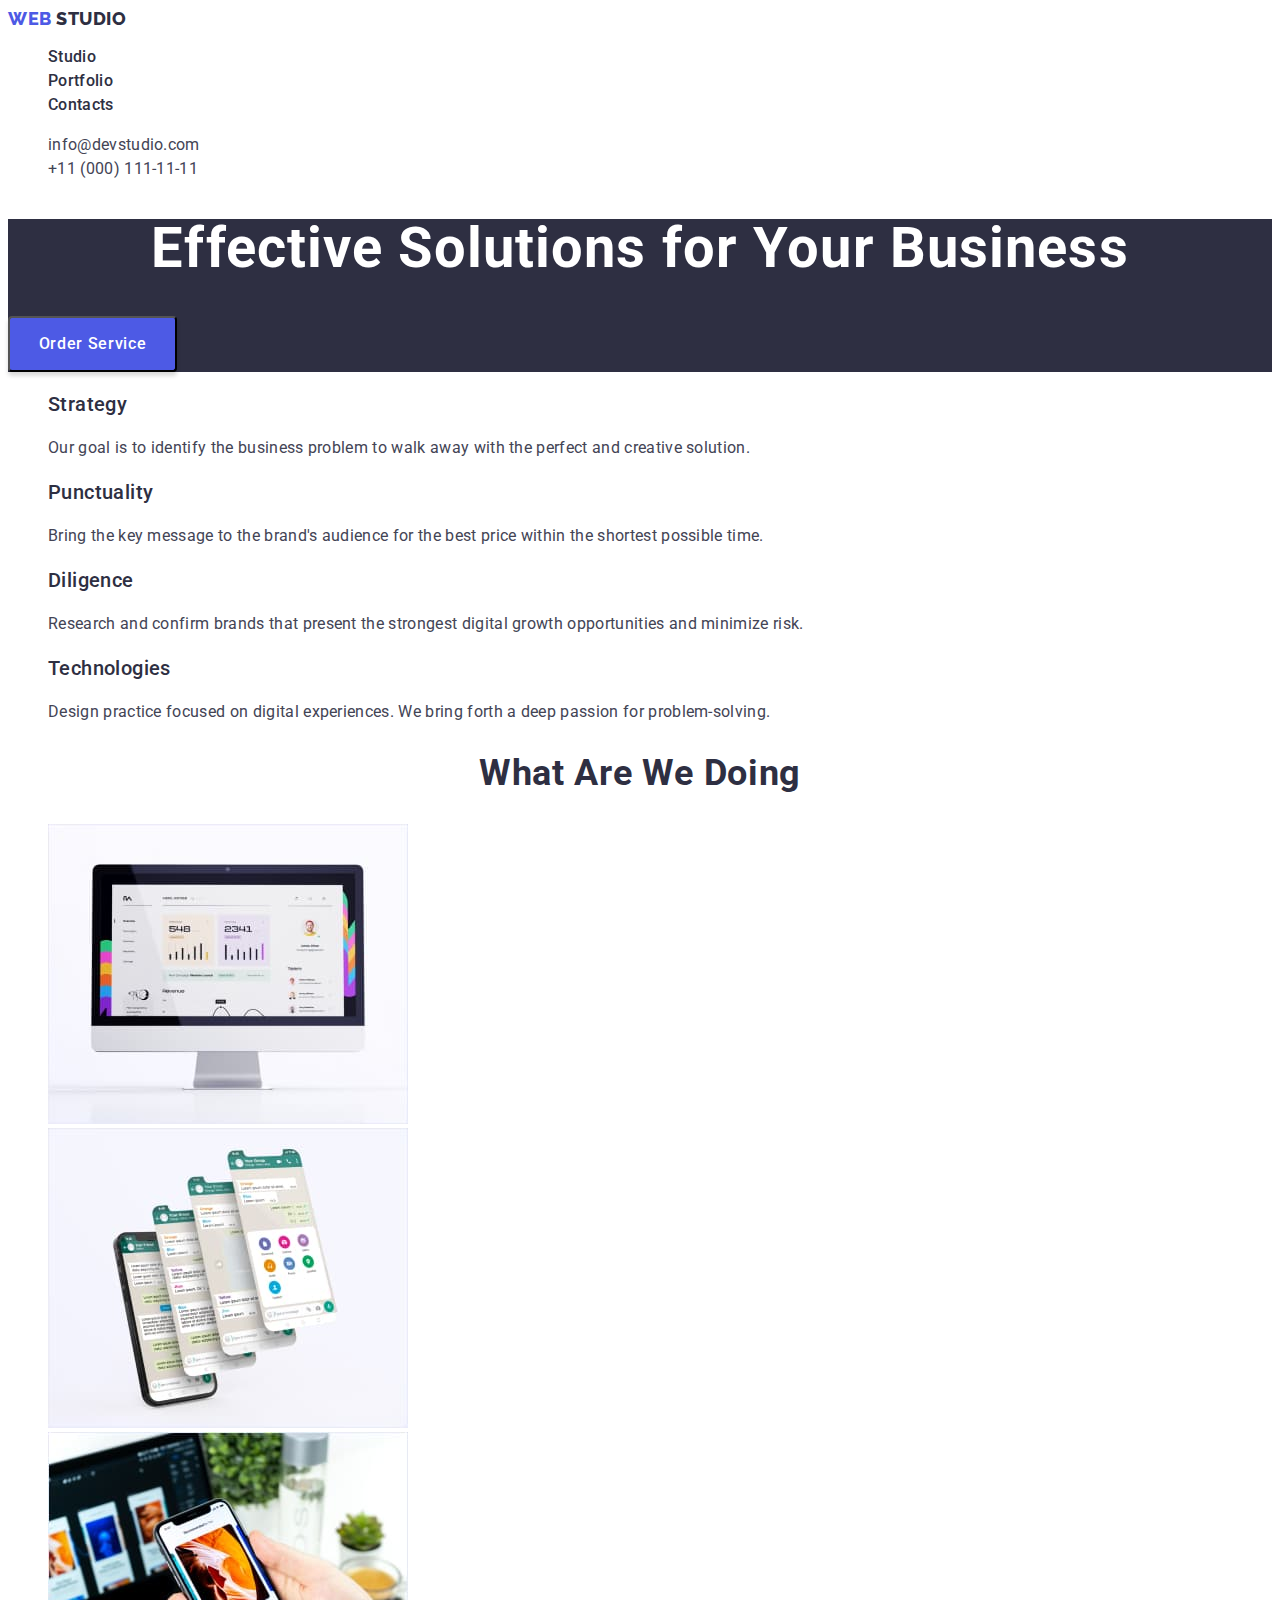
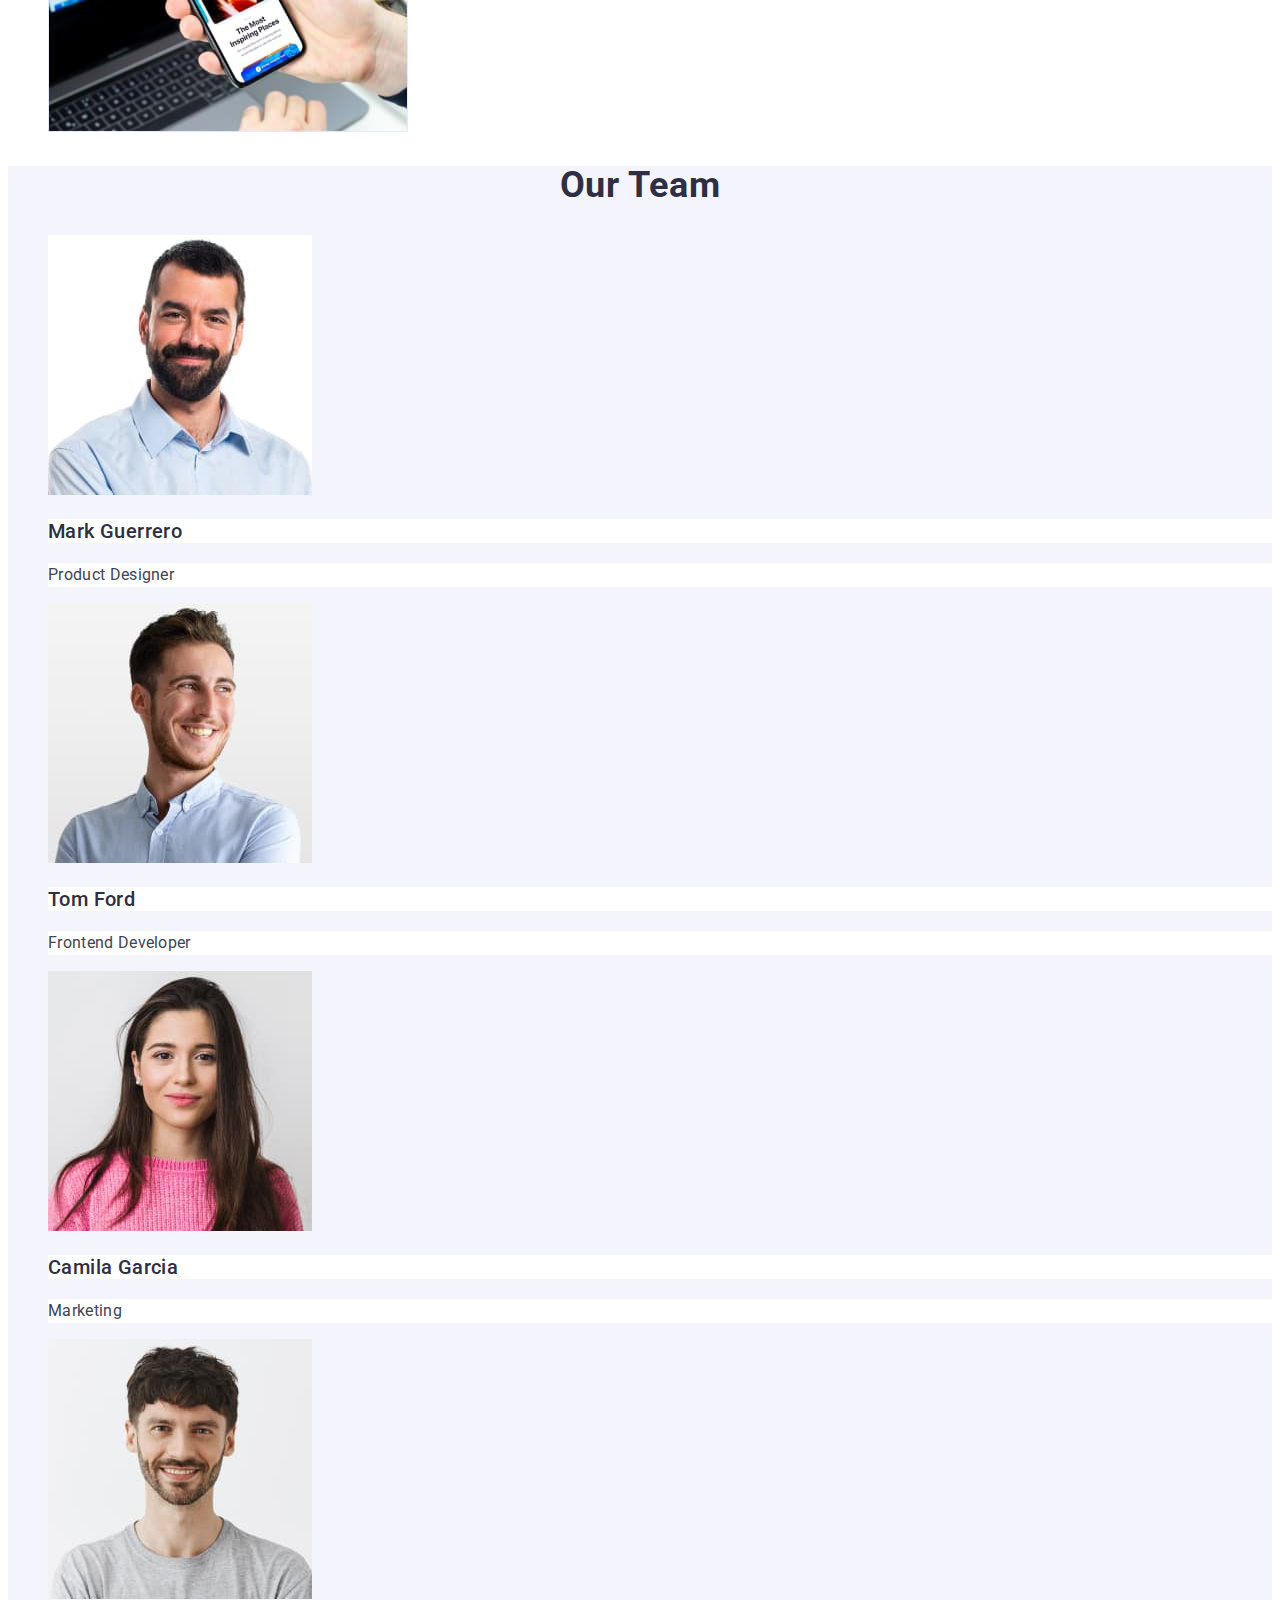
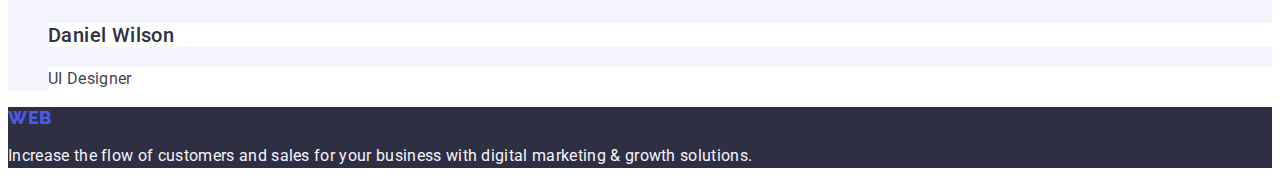
==== index.html @ bbadde6b "footer and littles" ====
<!DOCTYPE html>
<html lang="en">
  <head>
    <meta charset="UTF-8" />
    <meta http-equiv="X-UA-Compatible" content="IE=edge" />
    <meta name="viewport" content="width=device-width, initial-scale=1.0" />
    <title>Mainpage</title>

    <link rel="stylesheet" href="./css/styles.css" />

    <link rel="preconnect" href="https://fonts.googleapis.com" />
    <link rel="preconnect" href="https://fonts.gstatic.com" crossorigin />
    <link
      href="https://fonts.googleapis.com/css2?family=Raleway:wght@800&family=Roboto:wght@400;500;700;900&display=swap"
      rel="stylesheet"
    />
  </head>

  <body>
    <header class="page_header">
      <nav class="page-navigation">
        <a class="logo link" href="./index.html"
          > Web <span class="studio"> Studio </span></a>
            
       

        <ul class="menu list">
          <li><a class="menu_link link" href="./index.html">Studio</a></li>
          <li><a class="menu_link link" href="./portfolio.html">Portfolio</a></li>
          <li><a class="menu_link link" href="">Contacts</a></li>
        </ul>
      </nav>

      <address class="adress">
        <ul class="contacts list">
          <li>
            <a class="contacts_item link" href="mailto:info@devstudio.com"
              >info@devstudio.com</a
            >
          </li>
          <li>
            <a class="contacts_item link" href="tel:+110001111111"
              >+11 (000) 111-11-11</a
            >
          </li>
        </ul>
      </address>
    </header>

    <main>
      <section class="one">
        <h1 class="hero_text">Effective Solutions for Your Business</h1>
        <button class="order_button" type="button">Order Service</button>
      </section>

      <section class="two">
        <h2 hidden class="hidden_features">features</h2>
        <ul class="features list">
          <li>
            <h3 class="features_header">Strategy</h3>
            <p class="features_text">
              Our goal is to identify the business problem to walk away with the
              perfect and creative solution.
            </p>
          </li>

          <li>
            <h3 class="features_header">Punctuality</h3>
            <p class="features_text">
              Bring the key message to the brand's audience for the best price
              within the shortest possible time.
            </p>
          </li>

          <li>
            <h3 class="features_header">Diligence</h3>
            <p class="features_text">
              Research and confirm brands that present the strongest digital
              growth opportunities and minimize risk.
            </p>
          </li>

          <li>
            <h3 class="features_header">Technologies</h3>
            <p class="features_text">
              Design practice focused on digital experiences. We bring forth a
              deep passion for problem-solving.
            </p>
          </li>
        </ul>
      </section>

      <section class="three">
        <h2 class="second_section_header">What are we doing</h2>

        <ul class="doings list">
          <li>
            <img
              src="./images/rectangle711.jpg"
              alt="momitor"
              width="360"
              height="300"
            />
          </li>
          <li>
            <img
              src="./images/rectangle712.jpg"
              alt="chat"
              width="360"
              height="300"
            />
          </li>
          <li>
            <img
              src="./images/rectangle713.jpg"
              alt="mobile"
              width="360"
              height="300"
            />
          </li>
        </ul>
      </section>

      <section class="four">
        <h2 class="team_header">Our Team</h2>

        <ul class="team list">
          <li>
            <img class="member_photo"
              src="./images/img1.jpg"
              alt="Mark Guerrero"
              width="264"
              height="260"
            />
            <h3 class="member_name">Mark Guerrero</h3>
            <p class="profession">Product Designer</p>
          </li>
          <li>
            <img class="member_photo"
              src="./images/img2.jpg"
              alt="Tom Ford"
              width="264"
              height="260"
            />
            <h3 class="member_name">Tom Ford</h3>
            <p class="profession">Frontend Developer</p>
          </li>
          <li>
            <img class="member_photo"
              src="./images/img3.jpg"
              alt="Camila Garcia"
              width="264"
              height="260"
            />
            <h3 class="member_name">Camila Garcia</h3>
            <p class="profession">Marketing</p>
          </li>
          <li>
            <img class="member_photo"
              src="./images/img4.jpg"
              alt="Daniel Wilson"
              width="264"
              height="260"
            />
            <h3 class="member_name">Daniel Wilson</h3>
            <p class="profession">UI Designer</p>
          </li>
        </ul>
      </section>
    </main>

    <footer class="footer">
      <h2 hidden>footer</h2>
      <a class="logo_footer link" href="./index.html"
          > Web <span class="studio"> Studio </span></a>
      
      <p class="footer_text">
        Increase the flow of customers and sales for your business with digital
        marketing & growth solutions.
      </p>
    </footer>
  </body>
</html>
---- css/styles.css ----
body {
  color: #434455;
  background-color: #FFFFFF;
  font-family: "Roboto", sans-serif;
}

.list {
  list-style: none;
}

.link {
  text-decoration: none;
}

button {
  cursor: pointer;
}

:root {

}

.logo {
  font-family: "Raleway", sans-serif;
  font-weight: 800;
  font-size: 18px;
  line-height: 1.17;
  letter-spacing: 0.03em;
  text-transform: uppercase;
  color: #4d5ae5;
}
.studio {
  font-family: "Raleway", sans-serif;
  font-weight: 800;
  font-size: 18px;
  line-height: 21px;
  letter-spacing: 0.03em;
  text-transform: uppercase;
  color: #2E2F42;
}

.menu_link {
  font-family: "Roboto", sans-serif; 
  font-style: normal;
  font-weight: 500;
  font-size: 16px;
  line-height: 24px;
  letter-spacing: 0.02em;
  color: #2e2f42;
  position: relative;
}

.menu_link:before {
  content: "";
  position: absolute;
  bottom: -2px;
  left: 0;
  width: 100%;
  height: 2px;
  background-color: #404bbf;
  visibility: hidden;
  transform: scaleX(0);
  transition: all 0.3s ease-in-out;
}

.menu_link:hover:before {
  visibility: visible;
  transform: scaleX(1);
}

.menu_link:hover,
.menu_link:focus {
  color: #404bbf;
}

.adress{
  font-style: normal;
}
/*check and delete*/
.contacts{
  font-family: "Roboto", sans-serif;
  font-style: normal;
  font-weight: 400;
  font-size: 16px;
  line-height: 24px;
  letter-spacing: 0.02em;
  color: #434455;
}

.contacts_item {
  font-family: "Roboto", sans-serif; 
  font-style: normal;
  font-weight: 400;
  font-size: 16px;
  line-height: 24px;
  letter-spacing: 0.02em;
  color: #434455;
}
.contacts_item:hover,
.contacts_item:focus {
  color: #404bbf;
}
.one {
  background-color: #2e2f42;
}
.hero_text {
  font-family: "Roboto", sans-serif; 
  text-align: center;
  line-height: 1.07;
  font-weight: 700;
  font-size: 56px;
  line-height: 1.07;
  letter-spacing: 0.02em;
  color: #ffffff;
  background-color: #2e2f42;
}

.order_button {
  font-family: "Roboto", sans-serif;
  font-weight: 500;
  font-size: 16px;
  line-height: 1.5;
  letter-spacing: 0.04em;
  color: #ffffff;
  background: #4d5ae5;
  box-shadow: 0px 4px 4px rgba(0, 0, 0, 0.15);
  border-radius: 4px;
  width: 169px;
  height: 56px;
  background-color: #4D5AE5 ;
}
.order_button:hover,
.order_button:focus {
  background-color: #404bbf;
}

.features_header {
  font-family: "Roboto", sans-serif; 
  font-weight: 500;
  font-size: 20px;
  line-height: 24px;
  letter-spacing: 0.02em;
  color: #2e2f42;
}

.features_text {
  font-family: "Roboto", sans-serif; 
  font-weight: 400;
  font-size: 16px;
  line-height: 24px;
  letter-spacing: 0.02em;
  color: #434455;
}

.second_section_header {
  font-family: "Roboto", sans-serif; 
  font-style: normal;
  font-weight: 700;
  font-size: 36px;
  line-height: 1.11;
  letter-spacing: 0.02em;
  text-align: center;
  text-transform: capitalize;
  color: #2e2f42;
}

.four {
  background-color: #f4f4fd;
}
.team_section {
  background-color: #FFFFFF;
}


.team_header {
  font-family: "Roboto", sans-serif; 
  font-style: normal;
  font-weight: 700;
  font-size: 36px;
  line-height: 1.11;
  letter-spacing: 0.02em;
  text-align: center;
  text-transform: capitalize;
  color: #2e2f42;
  background-color: #f4f4fd;
}

.member_name {
  font-family: "Roboto", sans-serif; 
  font-style: normal;
  font-weight: 500;
  font-size: 20px;
  line-height: 24px;
  letter-spacing: 0.02em;
  color: #2e2f42;
  background-color: #FFFFFF
}

.profession {
  font-family: "Roboto", sans-serif; 
  font-style: normal;
  font-weight: 400;
  font-size: 16px;
  line-height: 24px;
  letter-spacing: 0.02em;
  color: #434455;
  background-color: #FFFFFF
}

.filters_btn {
  font-family: "Roboto", sans-serif; 
  font-weight: 500;
  font-size: 16px;
  line-height: 24px;
  letter-spacing: 0.04em;
  color: #4d5ae5;
}

.filters_btn {
  background: #f4f4fd;
  border: 1px solid #e7e9fc;
  border-radius: 4px;
}

.filters_btn:hover,
.filters_btn:focus {
  background-color: #404bbf;
  font-family: "Roboto", sans-serif; 
  font-weight: 500;
  font-size: 16px;
  line-height: 24px;
  letter-spacing: 0.04em;
  color: #ffffff;
}

.card_header {
  font-family: "Roboto", sans-serif;
  font-style: normal;
  font-weight: 500;
  font-size: 20px;
  line-height: 24px;
  letter-spacing: 0.02em;
  color: #2e2f42;
}

.card_text {
  font-family: "Roboto", sans-serif; 
  font-style: normal;
  font-weight: 400;
  font-size: 16px;
  line-height: 24px;
  letter-spacing: 0.02em;
  color: #434455;
}

.footer {
  background-color: #2e2f42;
  
}

.logo_footer {
  font-family: "Raleway", sans-serif;
  font-weight: 800;
  font-size: 18px;
  line-height: 1.17;
  letter-spacing: 0.03em;
  text-transform: uppercase;
  text-decoration: none;
  color: #4d5ae5;
}
.studio_footer {
  font-family: "Raleway", sans-serif;
  font-weight: 800;
  font-size: 18px;
  line-height: 1.17;
  letter-spacing: 0.03em;
  text-transform: uppercase;
  color: #f4f4fd;
}


.footer_text {
  font-family: "Roboto", sans-serif; 
  font-style: normal;
  font-weight: 400;
  font-size: 16px;
  line-height: 24px;
  letter-spacing: 0.02em;
  color: #f4f4fd;
}
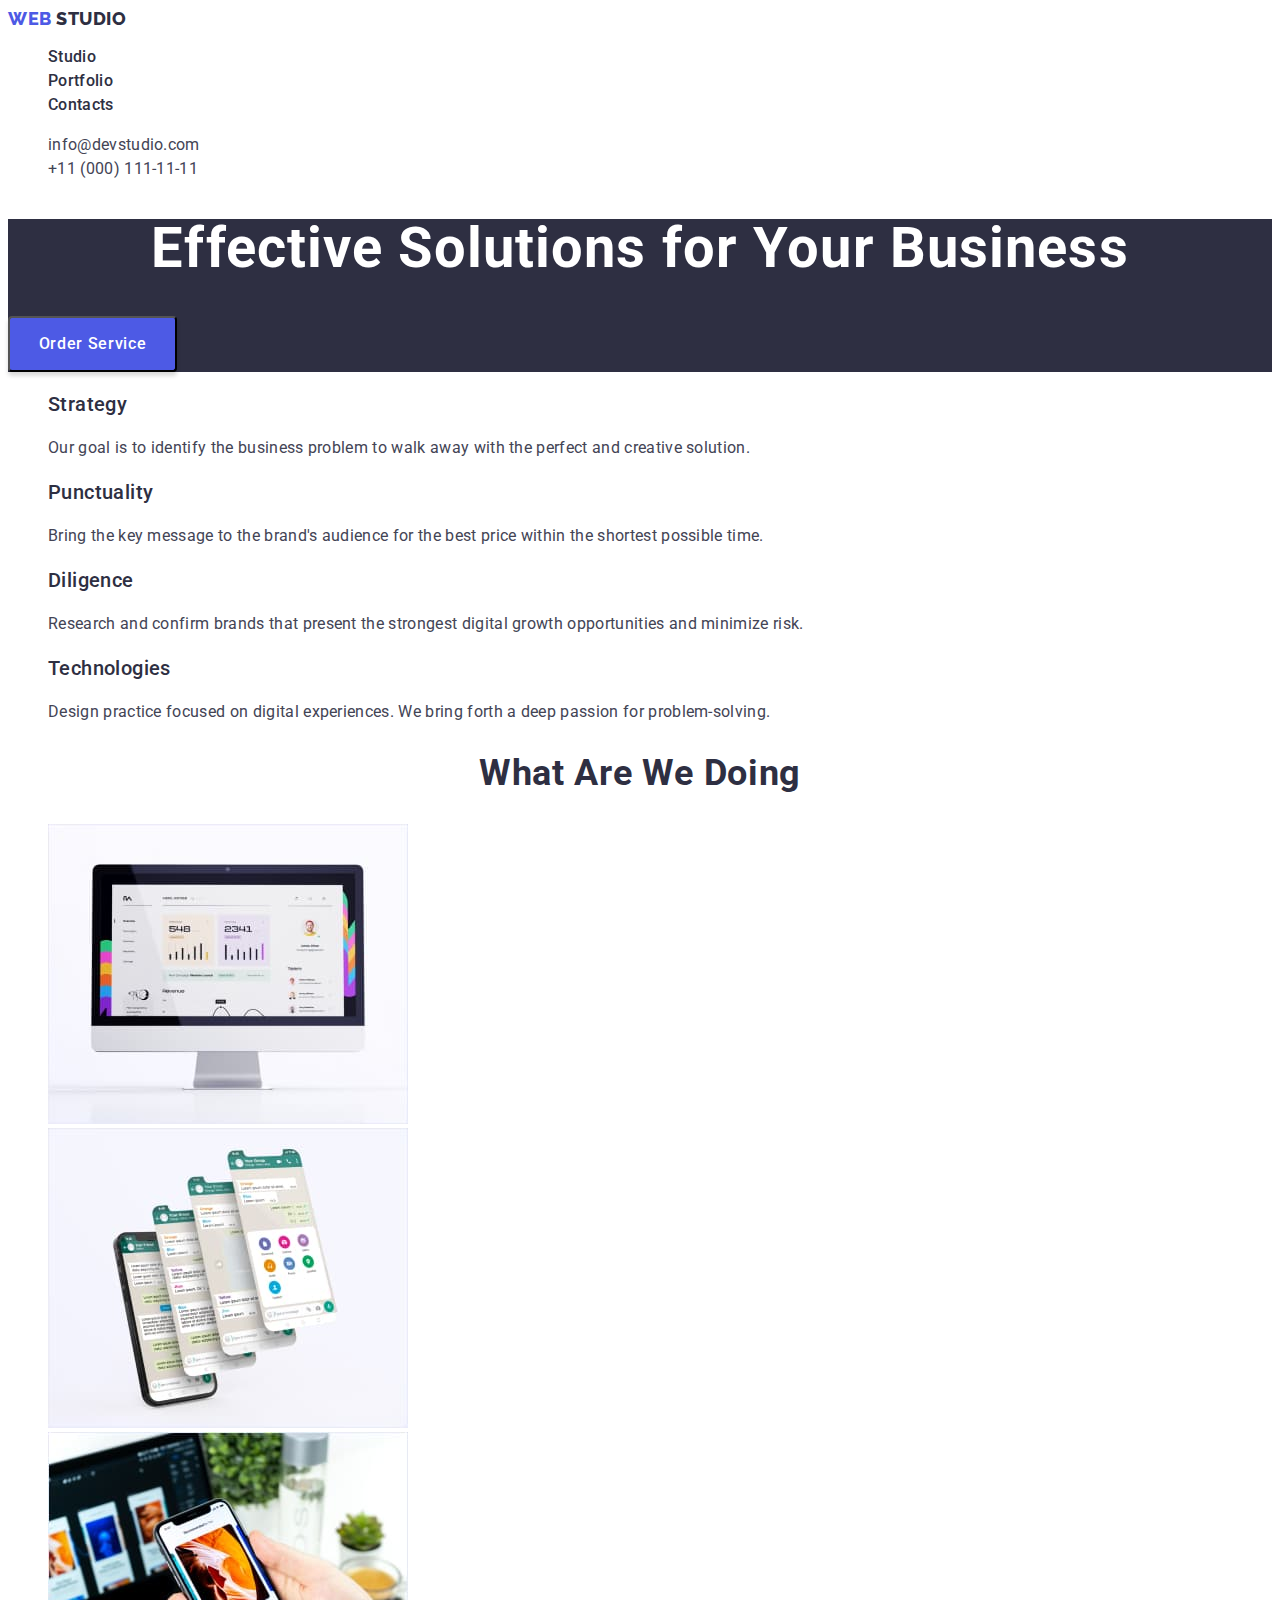
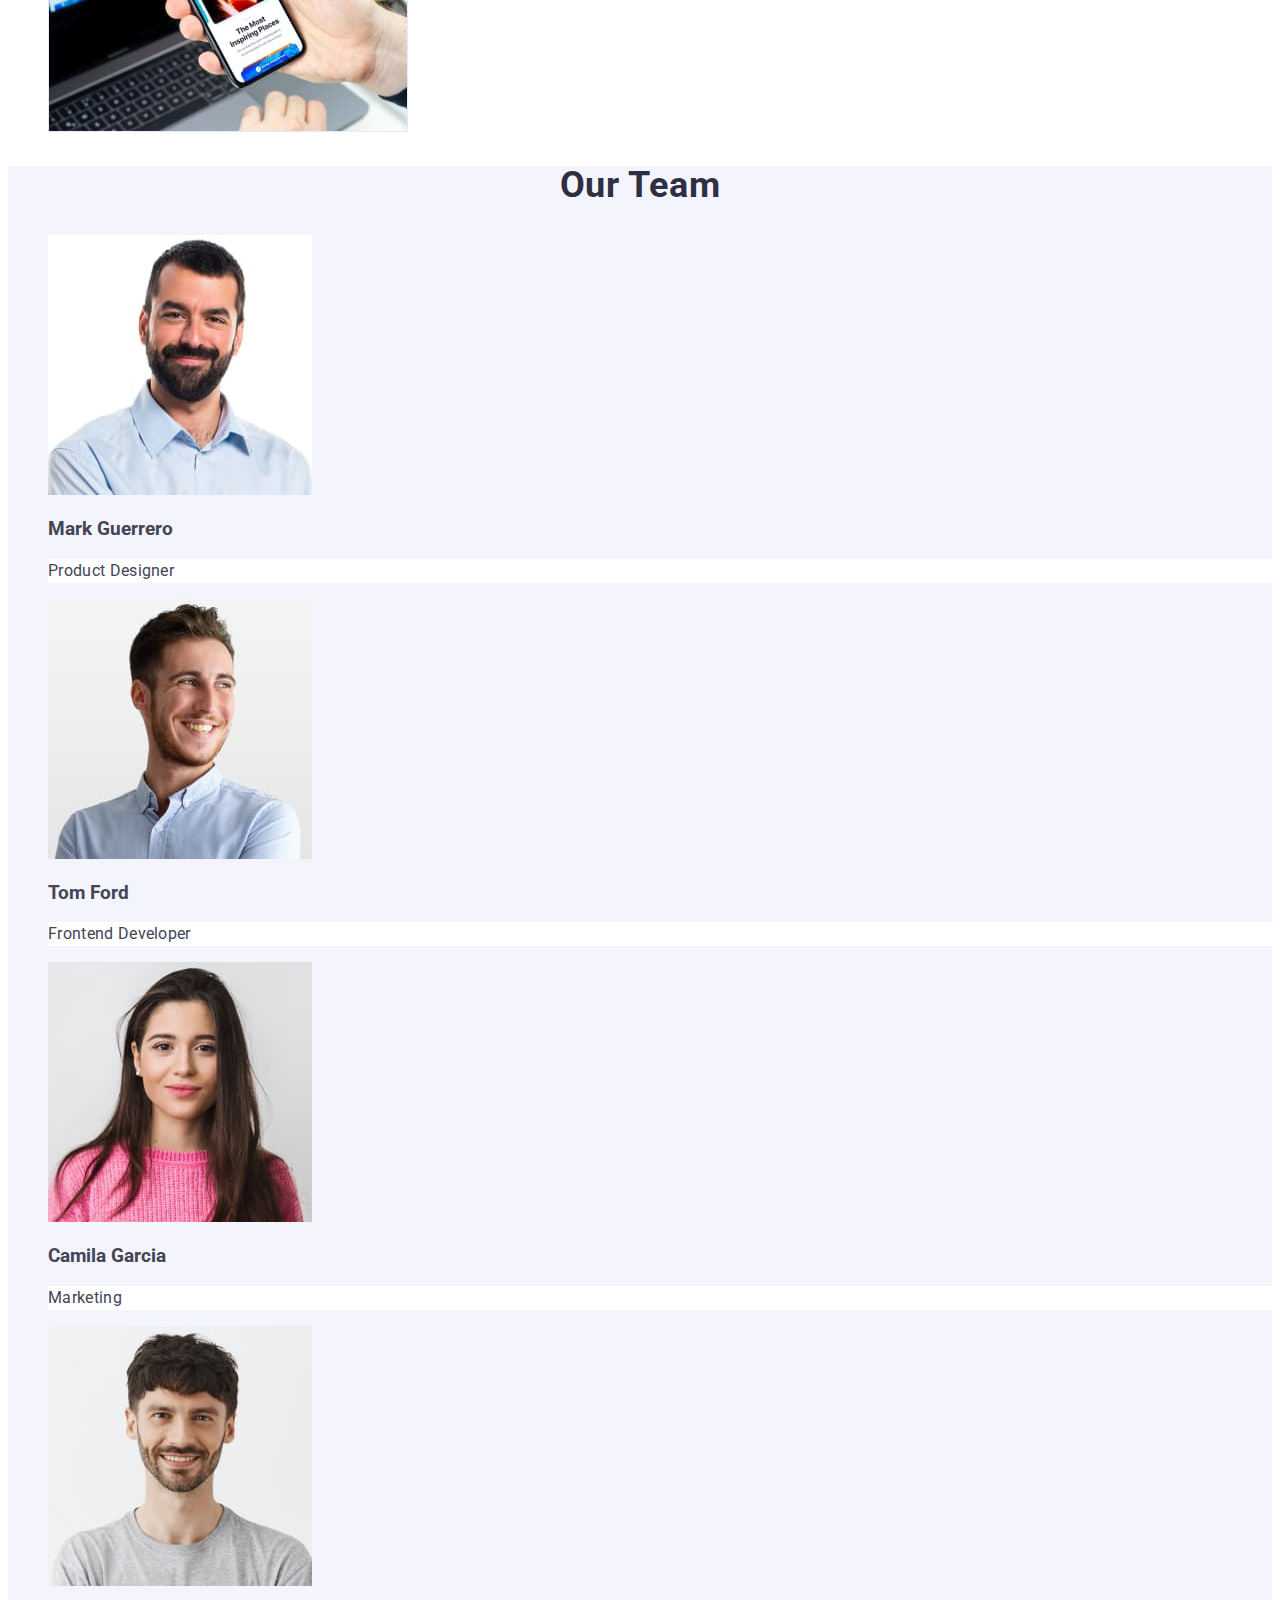
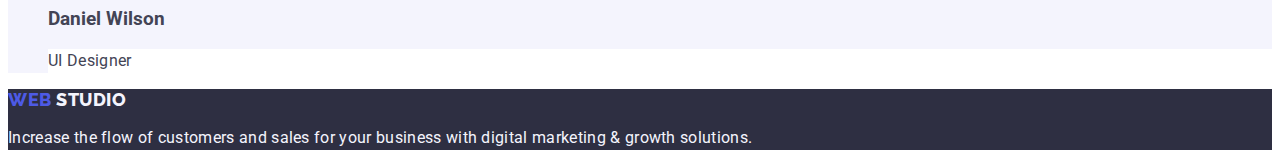
==== commit 0a7cde70: "footer fixed" ====
--- a/index.html
+++ b/index.html
@@ -126,43 +126,43 @@
 
         <ul class="team list">
           <li>
-            <img class="member_photo"
+            <img class="photo"
               src="./images/img1.jpg"
               alt="Mark Guerrero"
               width="264"
               height="260"
             />
-            <h3 class="member_name">Mark Guerrero</h3>
+            <h3 class="name">Mark Guerrero</h3>
             <p class="profession">Product Designer</p>
           </li>
           <li>
-            <img class="member_photo"
+            <img class="photo"
               src="./images/img2.jpg"
               alt="Tom Ford"
               width="264"
               height="260"
             />
-            <h3 class="member_name">Tom Ford</h3>
+            <h3 class="name">Tom Ford</h3>
             <p class="profession">Frontend Developer</p>
           </li>
           <li>
-            <img class="member_photo"
+            <img class="photo"
               src="./images/img3.jpg"
               alt="Camila Garcia"
               width="264"
               height="260"
             />
-            <h3 class="member_name">Camila Garcia</h3>
+            <h3 class="name">Camila Garcia</h3>
             <p class="profession">Marketing</p>
           </li>
           <li>
-            <img class="member_photo"
+            <img class="photo"
               src="./images/img4.jpg"
               alt="Daniel Wilson"
               width="264"
               height="260"
             />
-            <h3 class="member_name">Daniel Wilson</h3>
+            <h3 class="name">Daniel Wilson</h3>
             <p class="profession">UI Designer</p>
           </li>
         </ul>
@@ -172,7 +172,7 @@
     <footer class="footer">
       <h2 hidden>footer</h2>
       <a class="logo_footer link" href="./index.html"
-          > Web <span class="studio"> Studio </span></a>
+          > Web <span class="studio_footer"> Studio </span></a>
       
       <p class="footer_text">
         Increase the flow of customers and sales for your business with digital
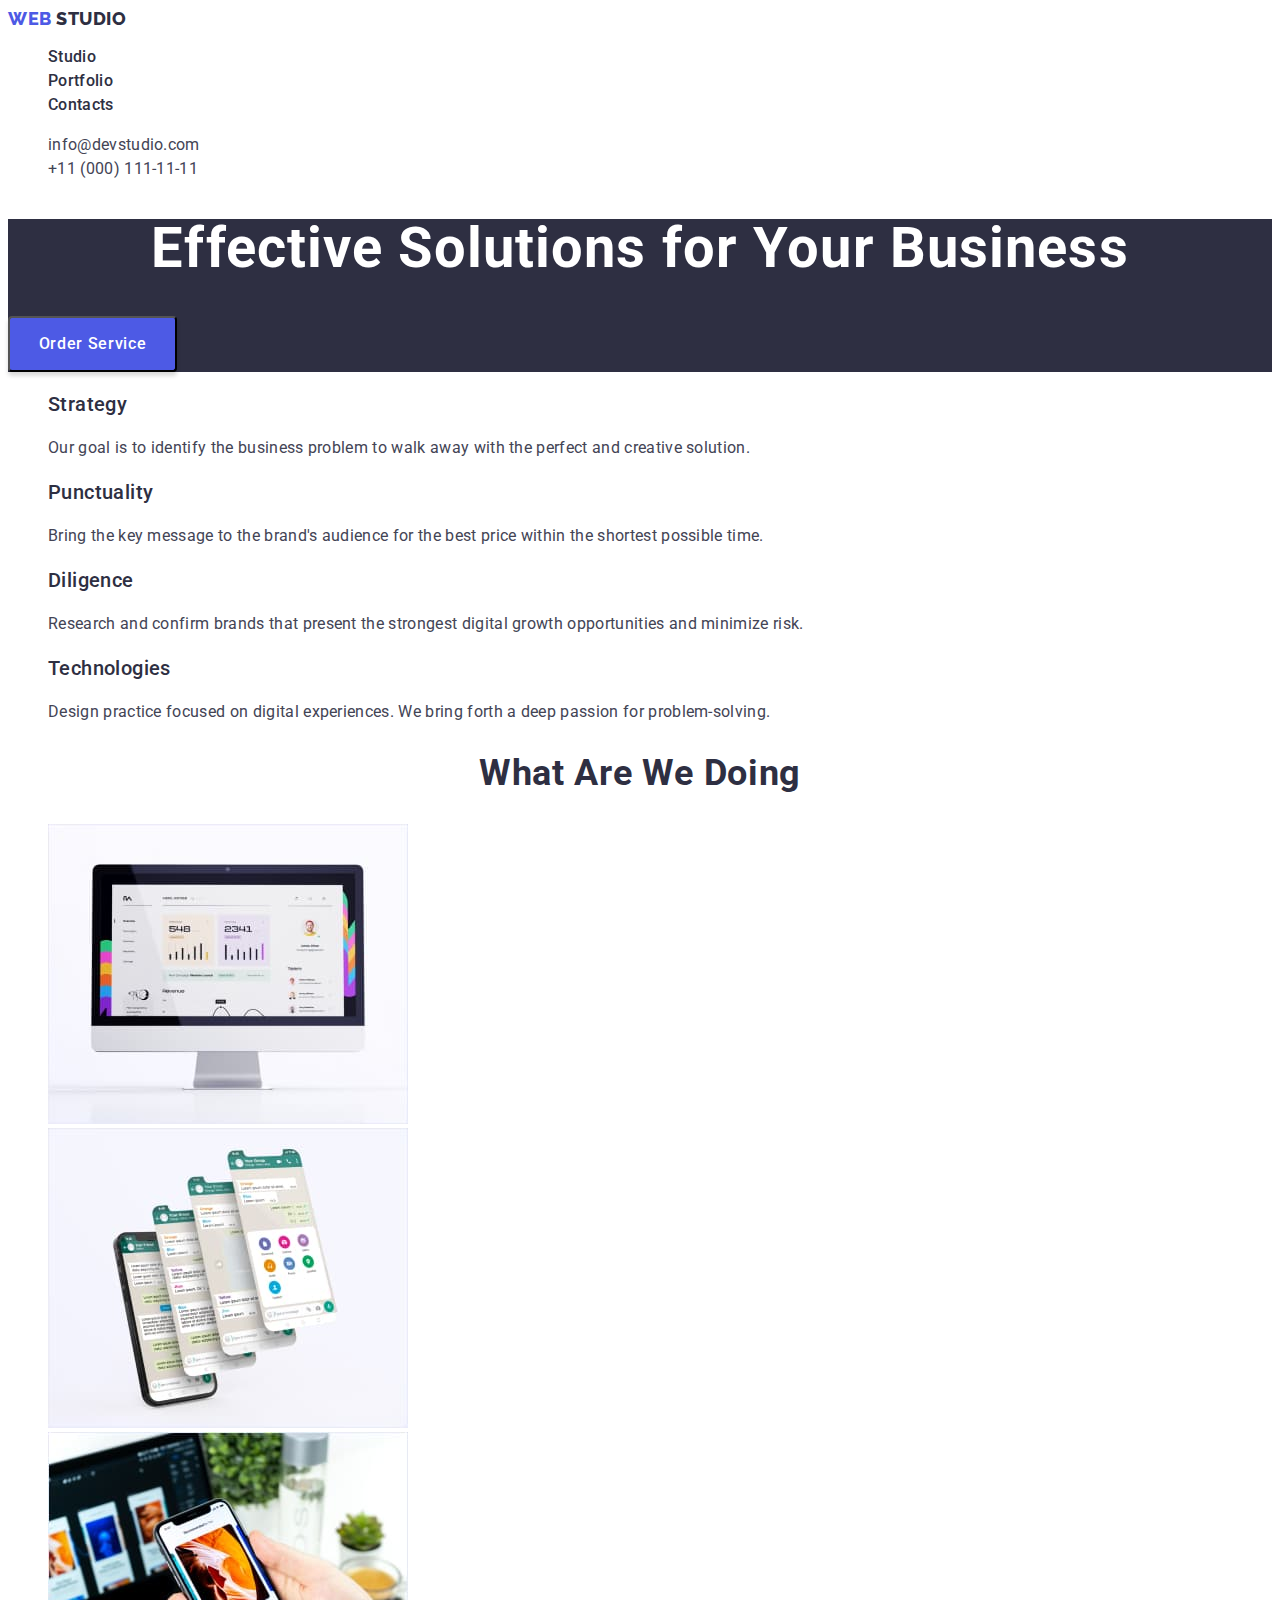
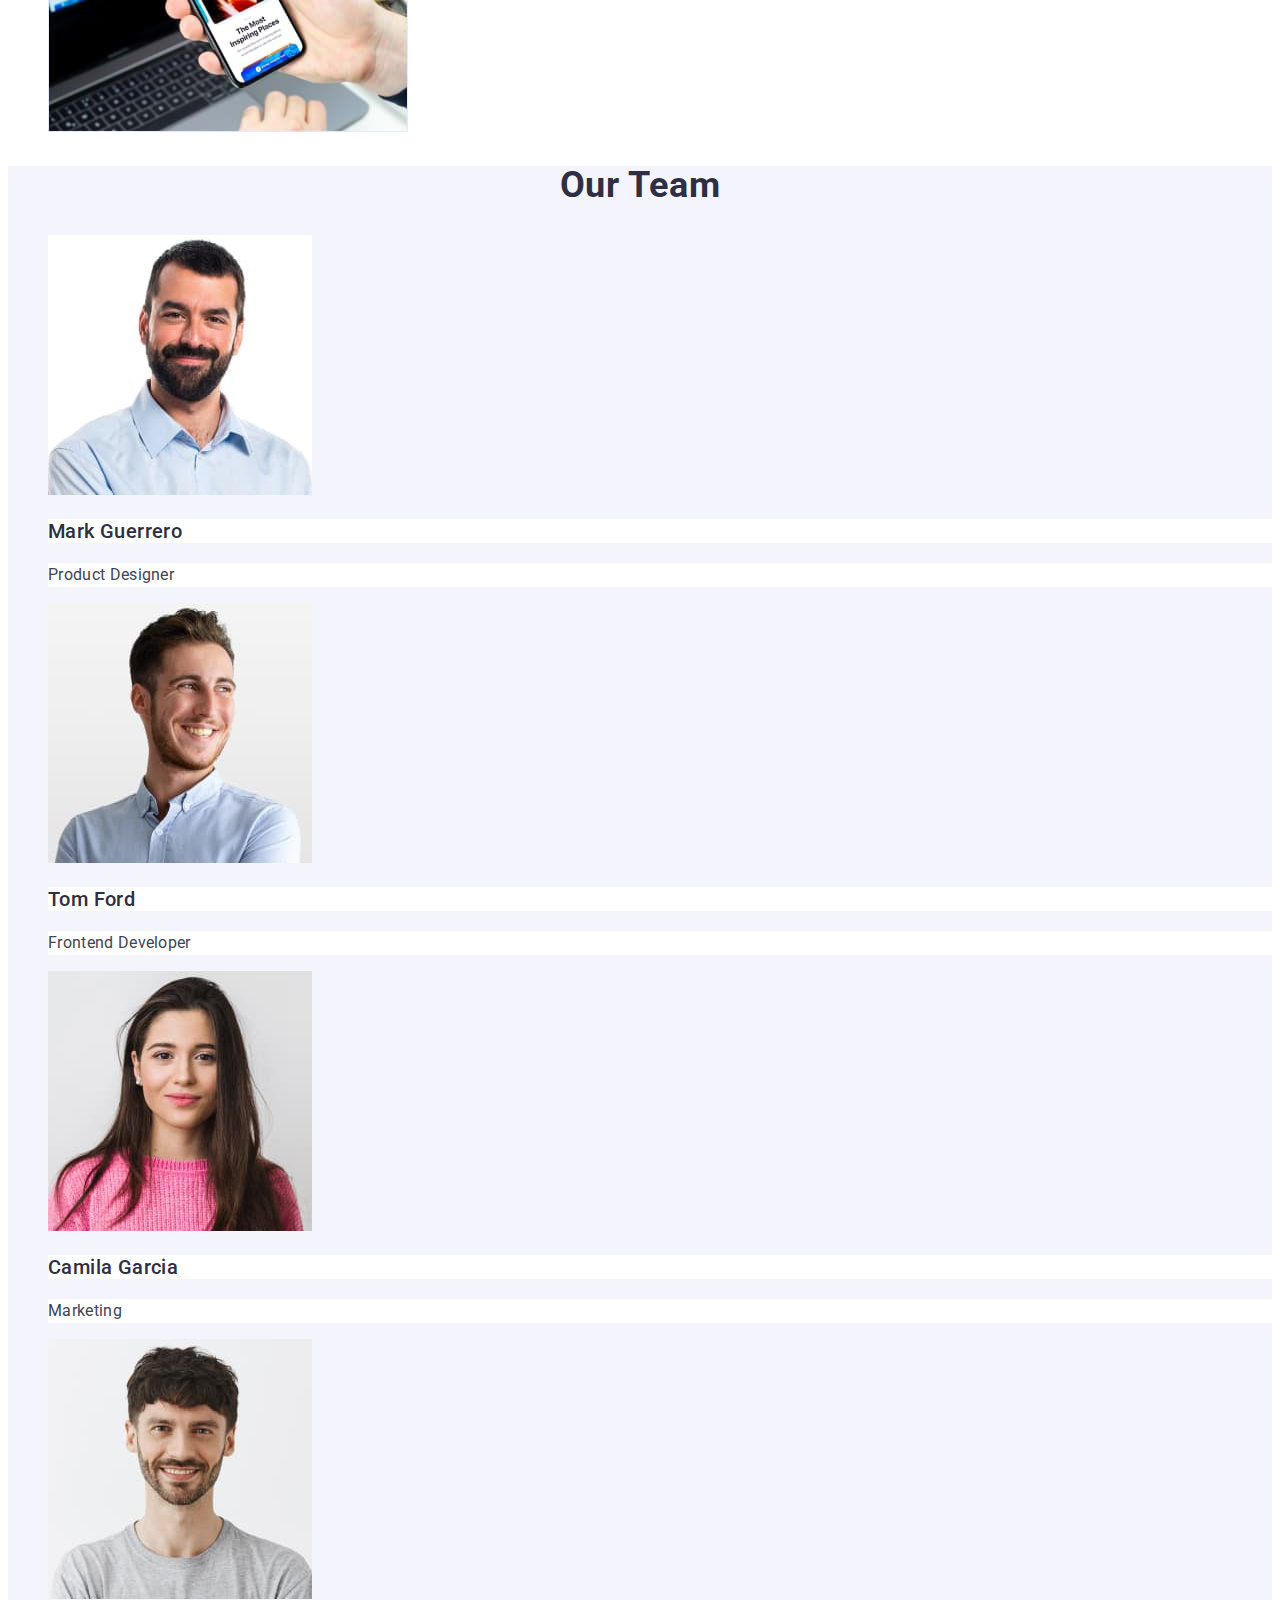
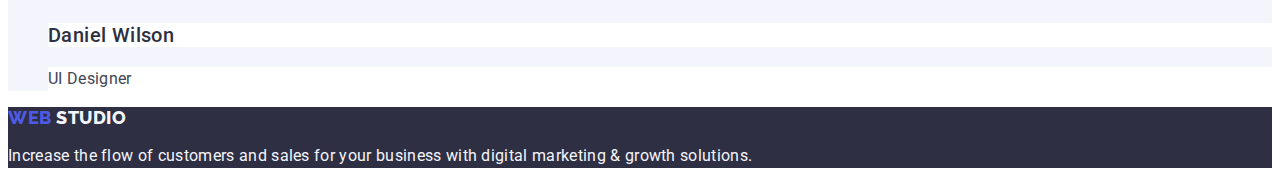
==== commit cbe7b2c5: "footer cheeeeck" ====
--- a/index.html
+++ b/index.html
@@ -126,43 +126,43 @@
 
         <ul class="team list">
           <li>
-            <img class="photo"
+            <img class="member_photo"
               src="./images/img1.jpg"
               alt="Mark Guerrero"
               width="264"
               height="260"
             />
-            <h3 class="name">Mark Guerrero</h3>
+            <h3 class="member_name">Mark Guerrero</h3>
             <p class="profession">Product Designer</p>
           </li>
           <li>
-            <img class="photo"
+            <img class="member_photo"
               src="./images/img2.jpg"
               alt="Tom Ford"
               width="264"
               height="260"
             />
-            <h3 class="name">Tom Ford</h3>
+            <h3 class="member_name">Tom Ford</h3>
             <p class="profession">Frontend Developer</p>
           </li>
           <li>
-            <img class="photo"
+            <img class="member_photo"
               src="./images/img3.jpg"
               alt="Camila Garcia"
               width="264"
               height="260"
             />
-            <h3 class="name">Camila Garcia</h3>
+            <h3 class="member_name">Camila Garcia</h3>
             <p class="profession">Marketing</p>
           </li>
           <li>
-            <img class="photo"
+            <img class="member_photo"
               src="./images/img4.jpg"
               alt="Daniel Wilson"
               width="264"
               height="260"
             />
-            <h3 class="name">Daniel Wilson</h3>
+            <h3 class="member_name">Daniel Wilson</h3>
             <p class="profession">UI Designer</p>
           </li>
         </ul>
@@ -171,7 +171,7 @@
 
     <footer class="footer">
       <h2 hidden>footer</h2>
-      <a class="logo_footer link" href="./index.html"
+      <a class="logo link" href="./index.html"
           > Web <span class="studio_footer"> Studio </span></a>
       
       <p class="footer_text">
--- a/css/styles.css
+++ b/css/styles.css
@@ -258,7 +258,7 @@
   
 }
 
-.logo_footer {
+.logo {
   font-family: "Raleway", sans-serif;
   font-weight: 800;
   font-size: 18px;
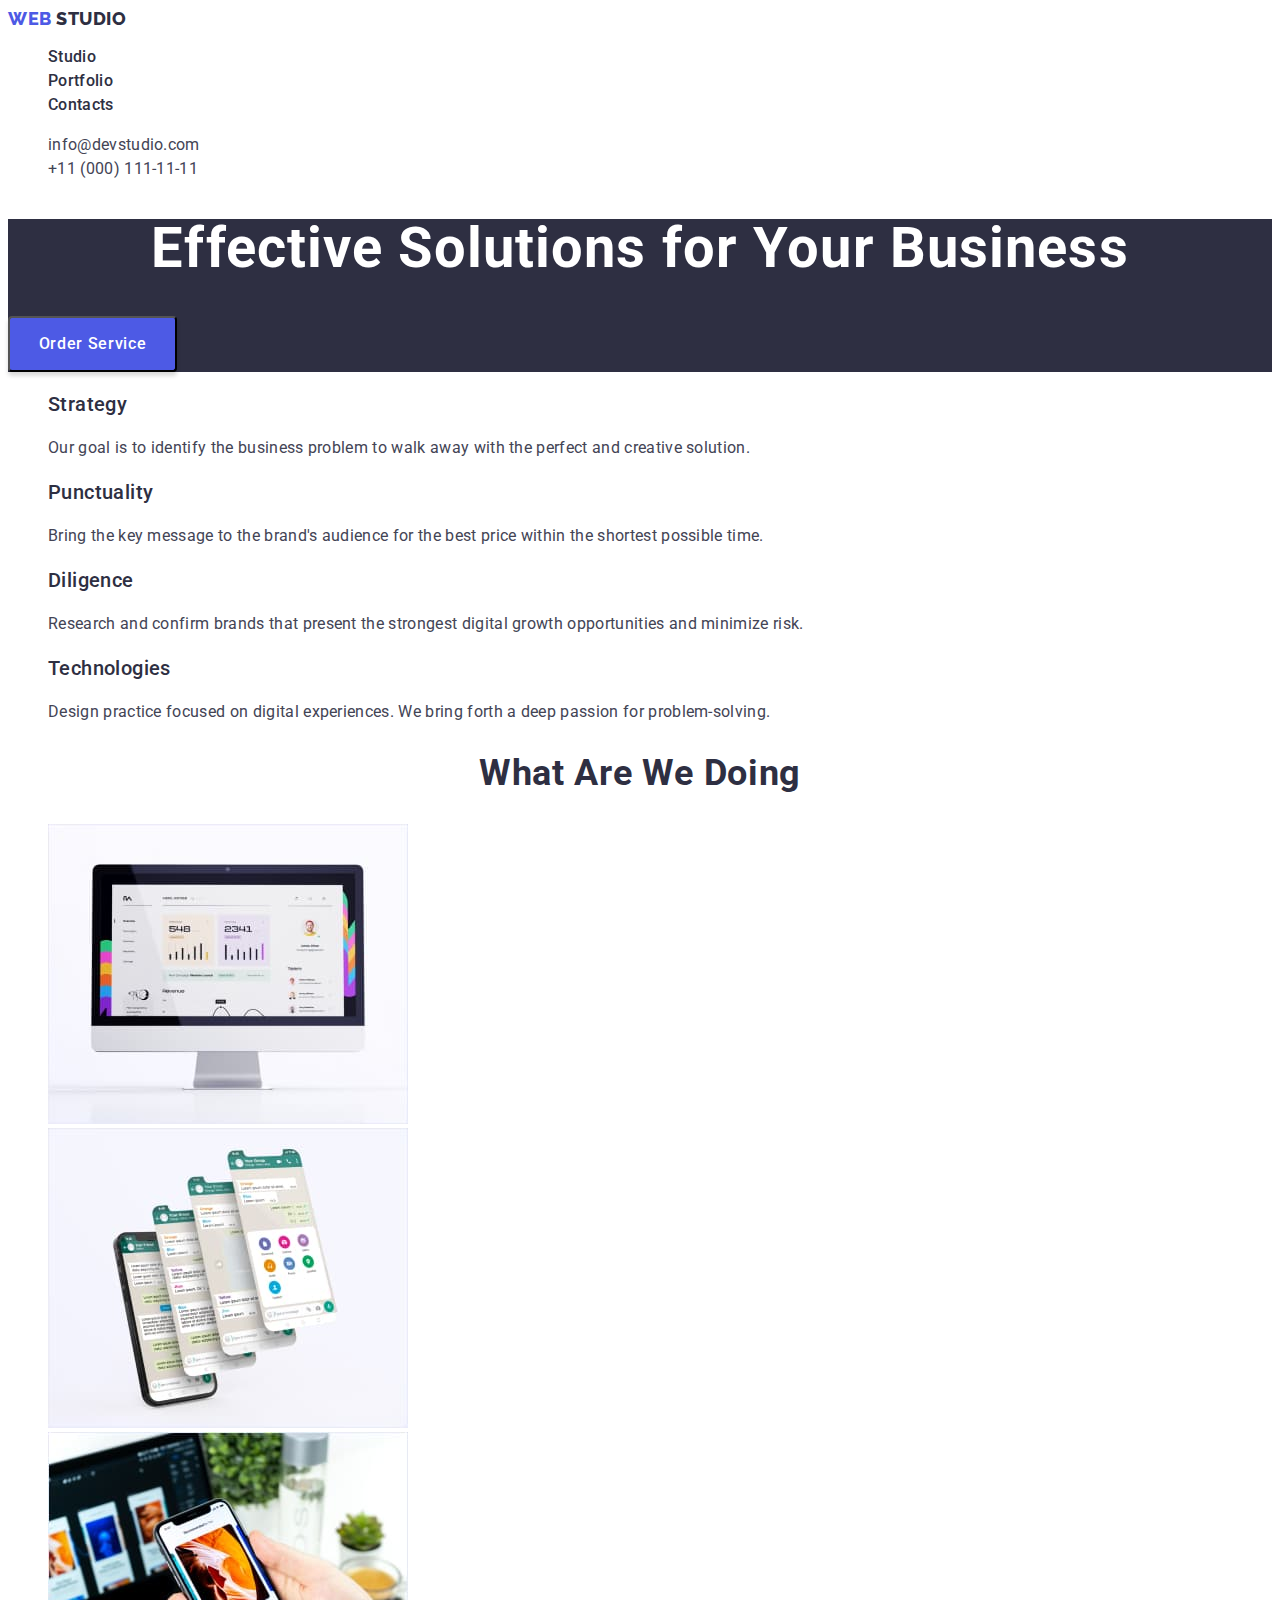
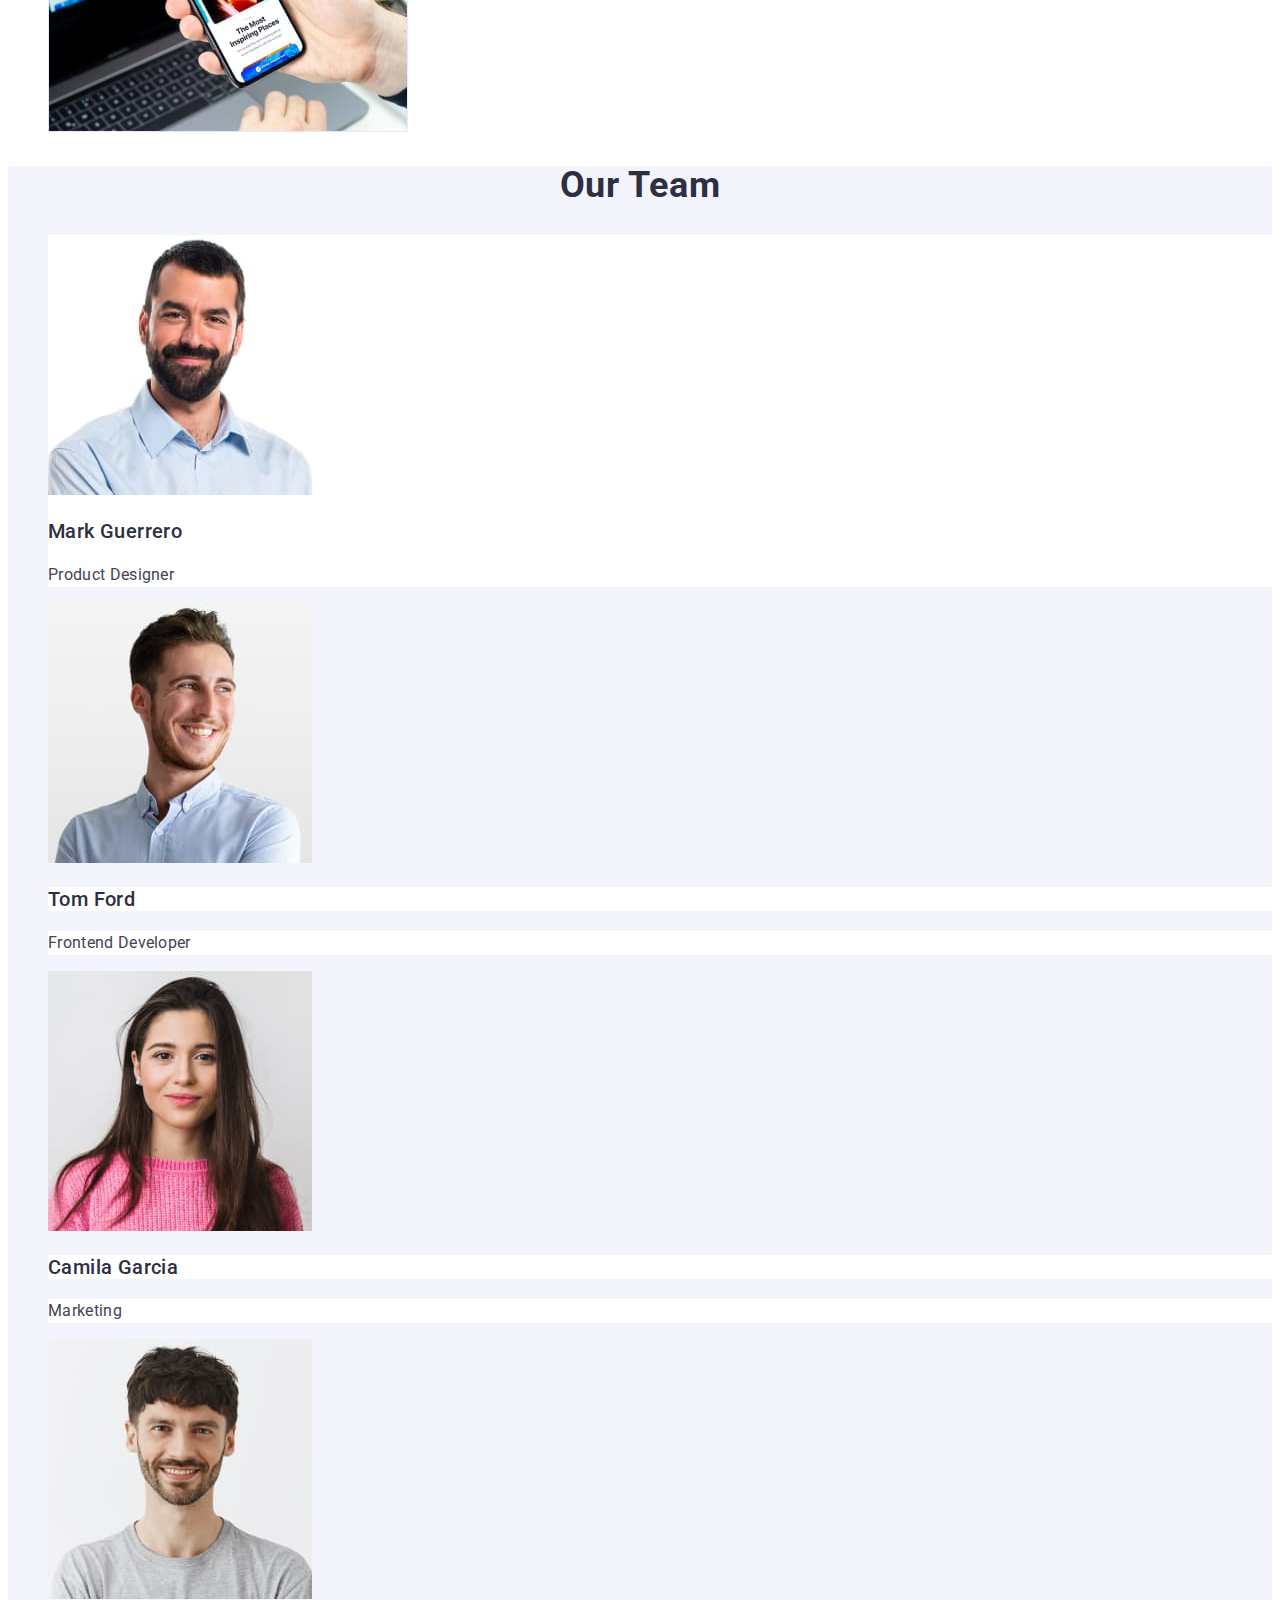
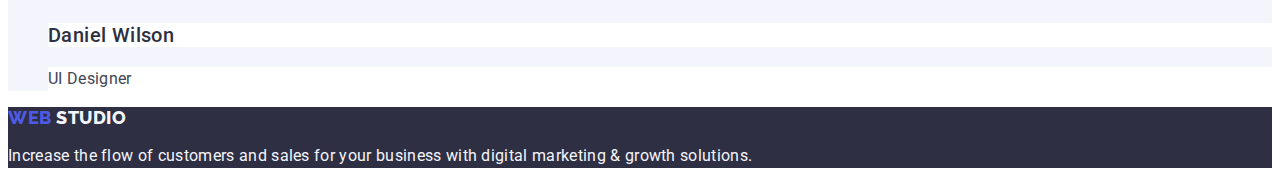
==== commit d7110f57: "last update" ====
--- a/index.html
+++ b/index.html
@@ -125,7 +125,7 @@
         <h2 class="team_header">Our Team</h2>
 
         <ul class="team list">
-          <li>
+          <li class="members">
             <img class="member_photo"
               src="./images/img1.jpg"
               alt="Mark Guerrero"
@@ -170,9 +170,8 @@
     </main>
 
     <footer class="footer">
-      <h2 hidden>footer</h2>
       <a class="logo link" href="./index.html"
-          > Web <span class="studio_footer"> Studio </span></a>
+          > Web <span class="studio_footer">Studio</span></a>
       
       <p class="footer_text">
         Increase the flow of customers and sales for your business with digital
--- a/css/styles.css
+++ b/css/styles.css
@@ -171,6 +171,9 @@
   background-color: #FFFFFF;
 }
 
+.members {
+  background-color: #FFFFFF;
+}
 
 .team_header {
   font-family: "Roboto", sans-serif; 
@@ -238,7 +241,7 @@
   font-style: normal;
   font-weight: 500;
   font-size: 20px;
-  line-height: 24px;
+  line-height: 1.2;
   letter-spacing: 0.02em;
   color: #2e2f42;
 }
@@ -248,7 +251,7 @@
   font-style: normal;
   font-weight: 400;
   font-size: 16px;
-  line-height: 24px;
+  line-height: 1.5;
   letter-spacing: 0.02em;
   color: #434455;
 }
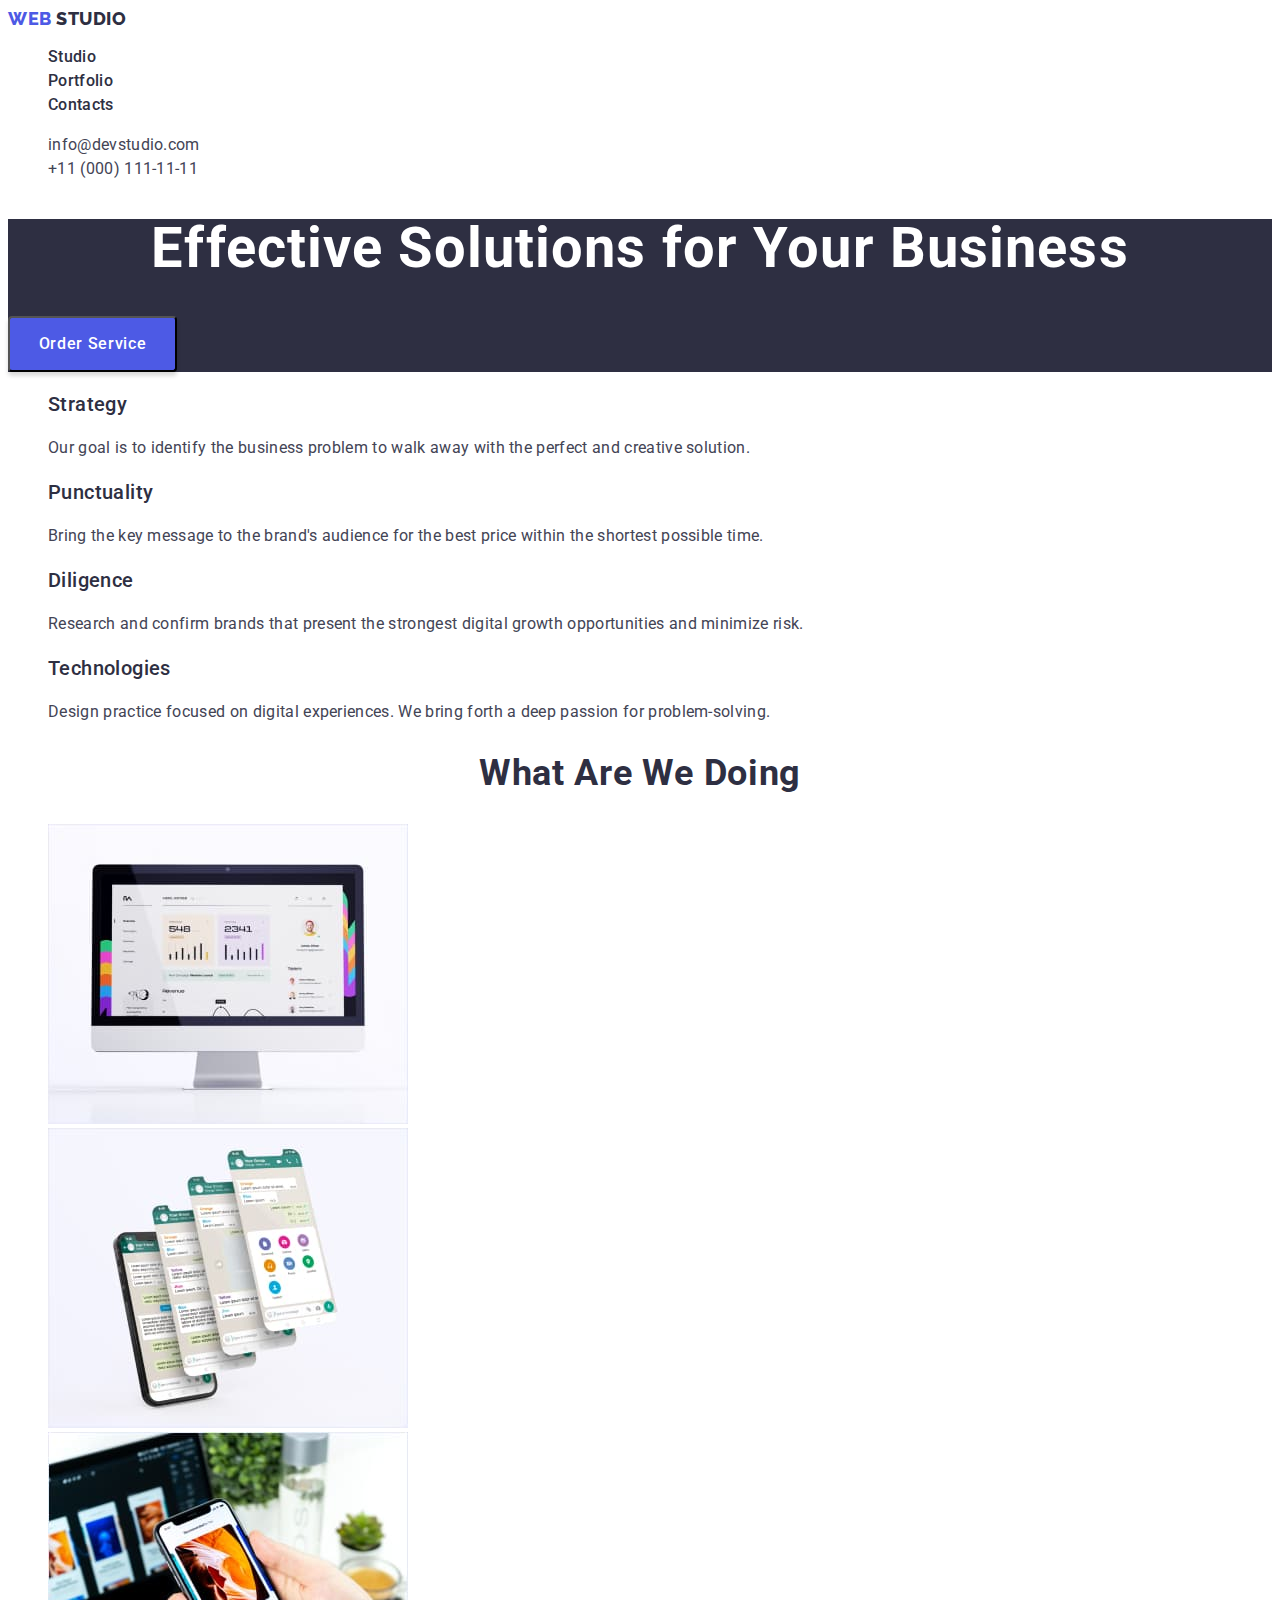
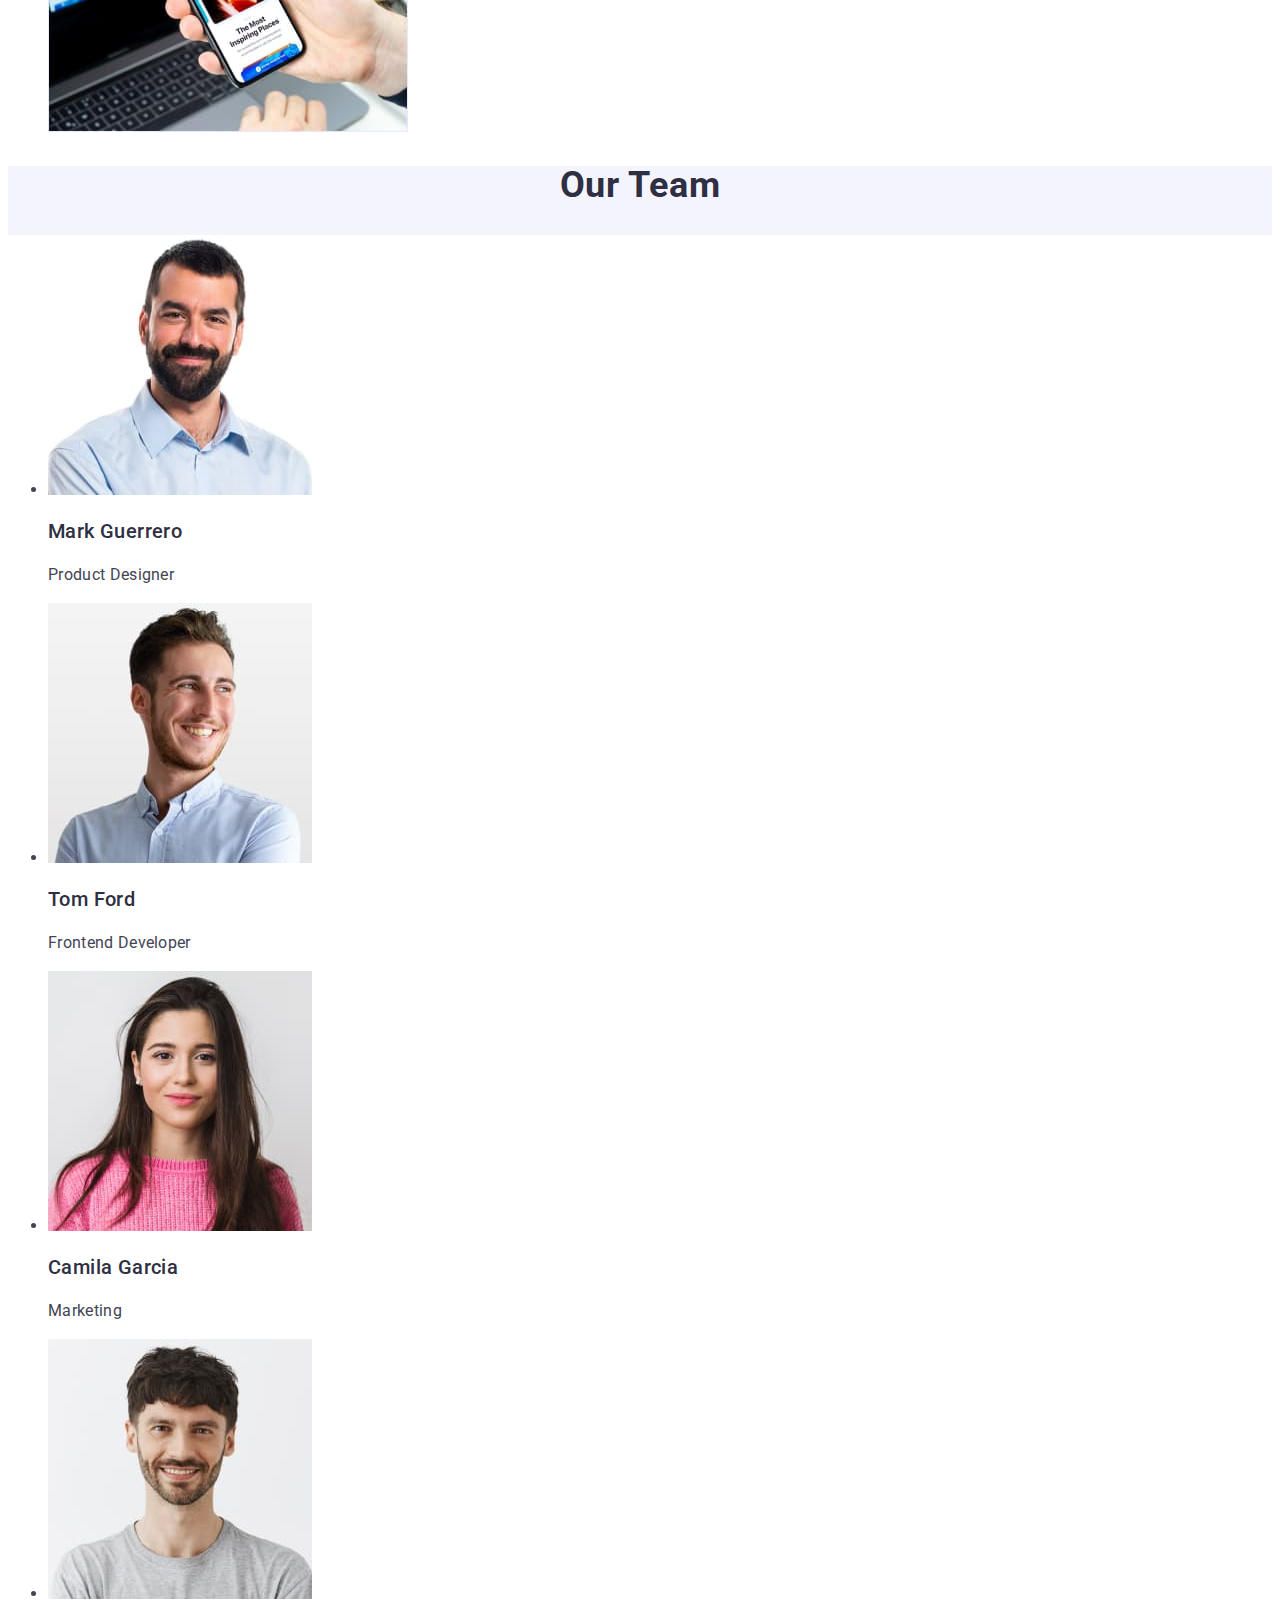
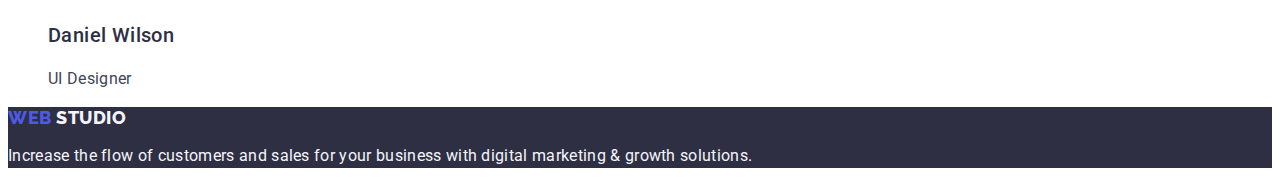
==== commit 16382026: "Team list fixed" ====
--- a/index.html
+++ b/index.html
@@ -124,8 +124,8 @@
       <section class="four">
         <h2 class="team_header">Our Team</h2>
 
-        <ul class="team list">
-          <li class="members">
+        <ul class="team_list">
+          <li>
             <img class="member_photo"
               src="./images/img1.jpg"
               alt="Mark Guerrero"
--- a/css/styles.css
+++ b/css/styles.css
@@ -171,7 +171,7 @@
   background-color: #FFFFFF;
 }
 
-.members {
+.team_list {
   background-color: #FFFFFF;
 }
 
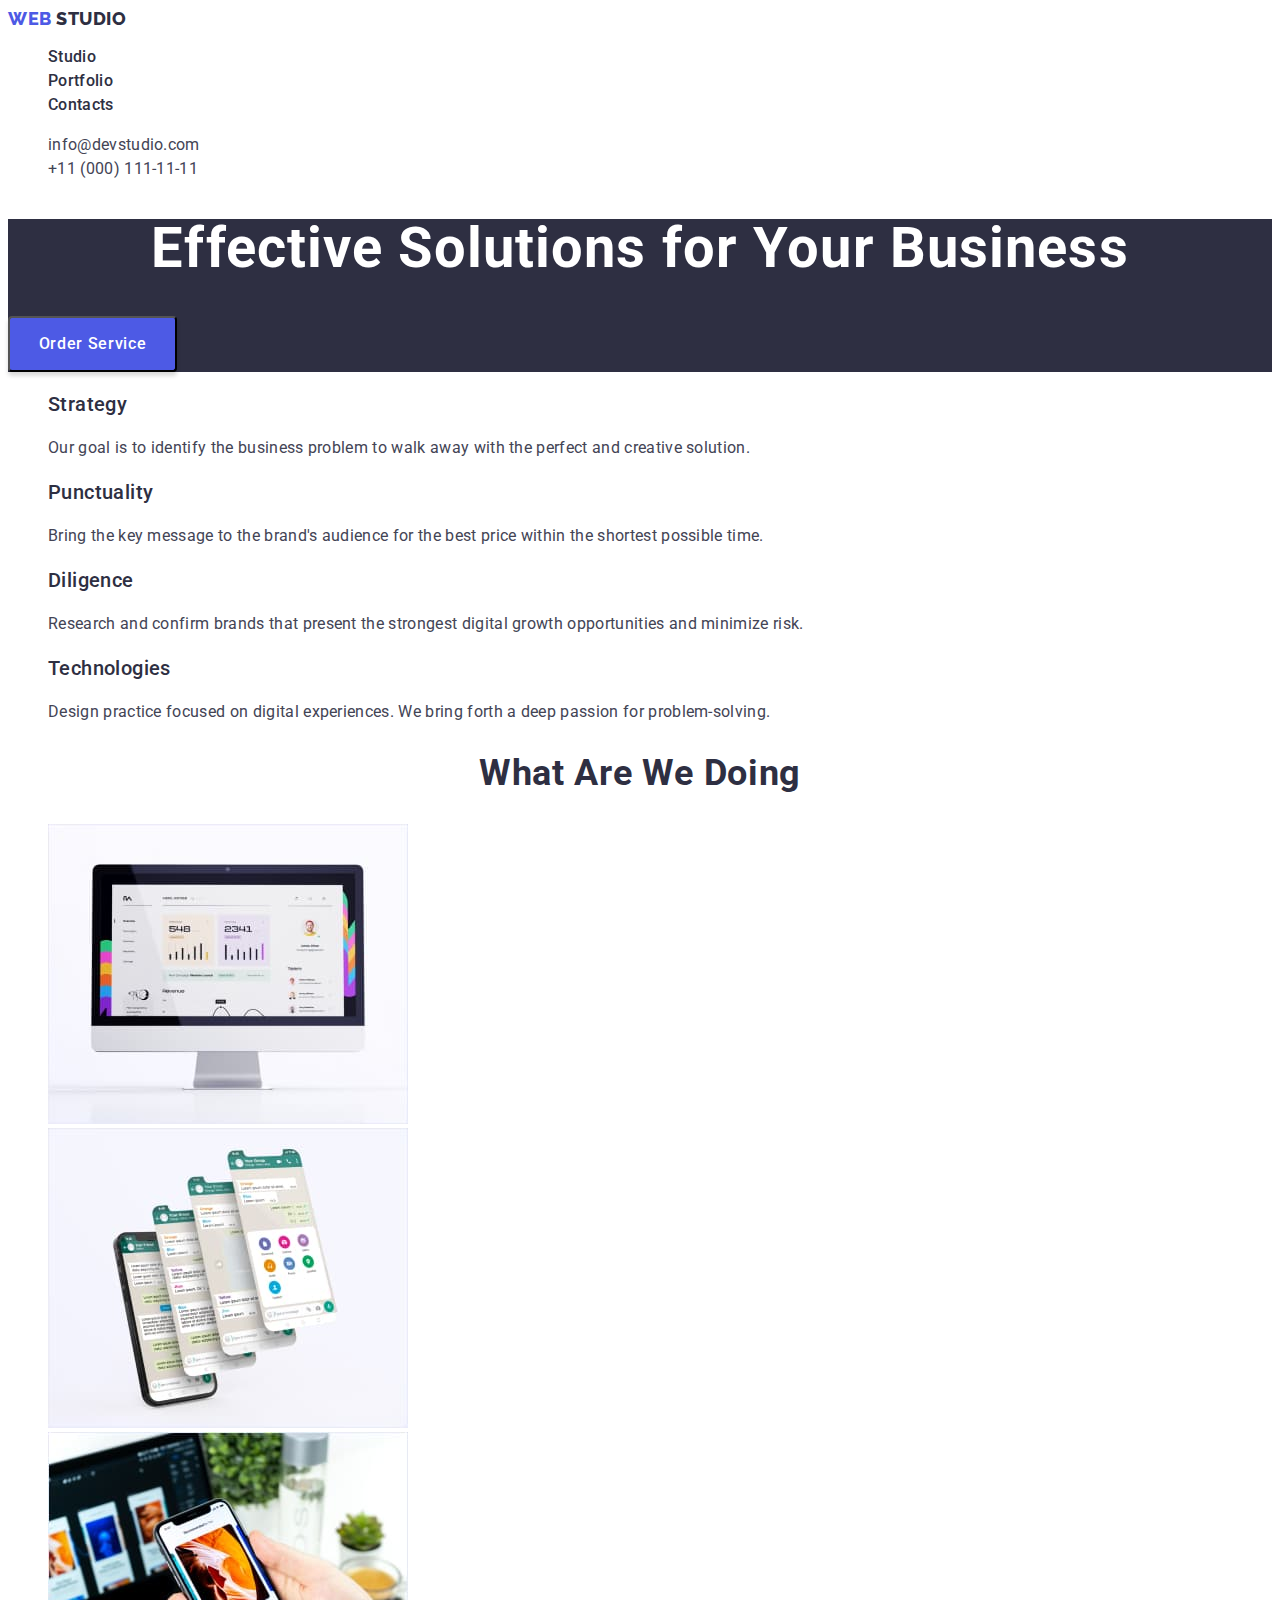
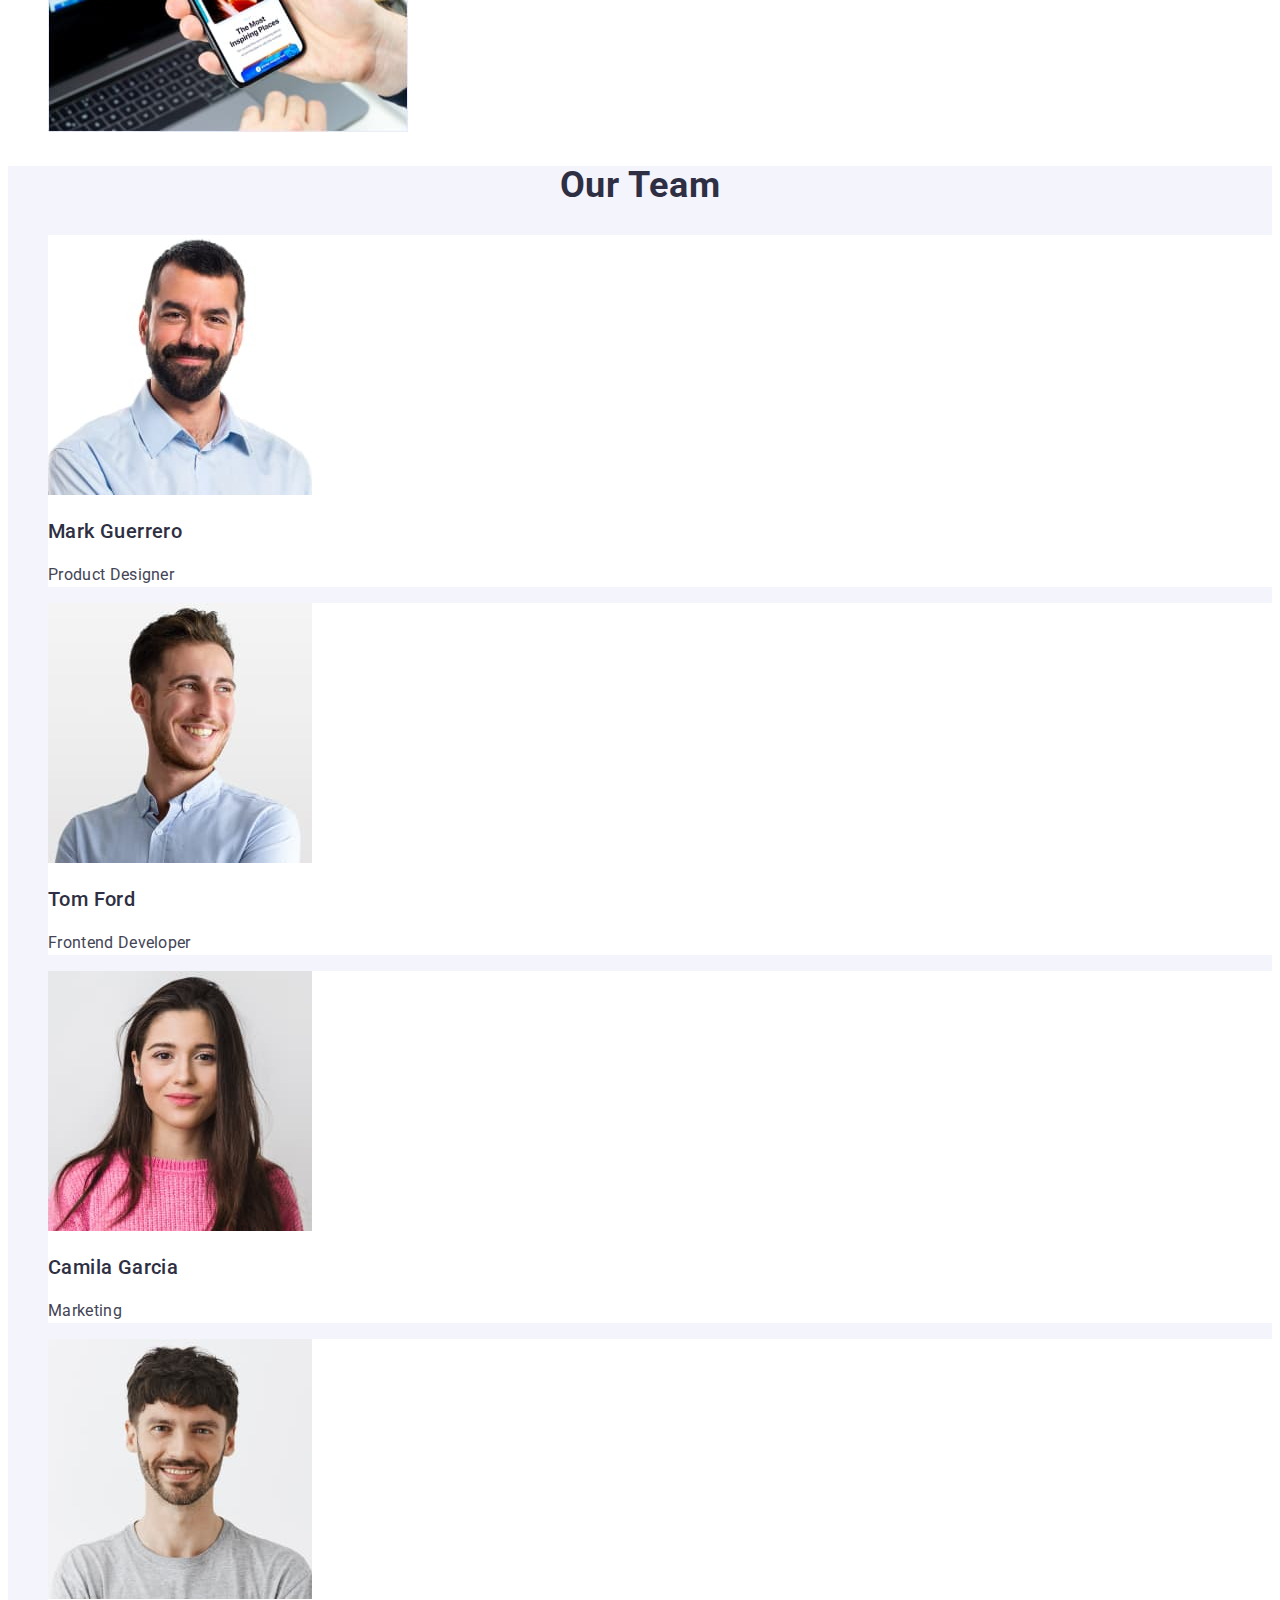
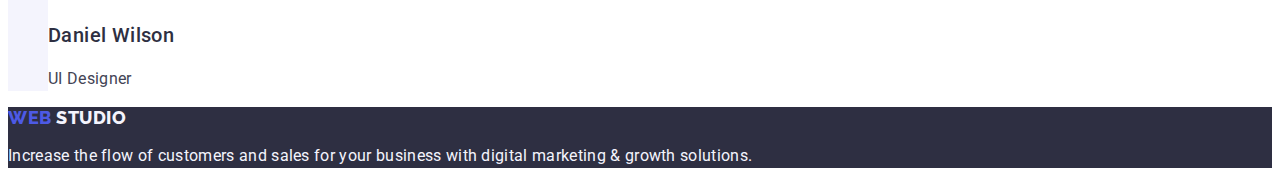
==== commit d41b7062: "ul class fixed" ====
--- a/index.html
+++ b/index.html
@@ -124,8 +124,8 @@
       <section class="four">
         <h2 class="team_header">Our Team</h2>
 
-        <ul class="team_list">
-          <li>
+        <ul class="team list">
+          <li class="members">
             <img class="member_photo"
               src="./images/img1.jpg"
               alt="Mark Guerrero"
@@ -135,7 +135,7 @@
             <h3 class="member_name">Mark Guerrero</h3>
             <p class="profession">Product Designer</p>
           </li>
-          <li>
+          <li class="members">
             <img class="member_photo"
               src="./images/img2.jpg"
               alt="Tom Ford"
@@ -145,7 +145,7 @@
             <h3 class="member_name">Tom Ford</h3>
             <p class="profession">Frontend Developer</p>
           </li>
-          <li>
+          <li class="members">
             <img class="member_photo"
               src="./images/img3.jpg"
               alt="Camila Garcia"
@@ -155,7 +155,7 @@
             <h3 class="member_name">Camila Garcia</h3>
             <p class="profession">Marketing</p>
           </li>
-          <li>
+          <li class="members">
             <img class="member_photo"
               src="./images/img4.jpg"
               alt="Daniel Wilson"
--- a/css/styles.css
+++ b/css/styles.css
@@ -175,6 +175,10 @@
   background-color: #FFFFFF;
 }
 
+.members {
+  background-color: #FFFFFF;
+}
+
 .team_header {
   font-family: "Roboto", sans-serif; 
   font-style: normal;
